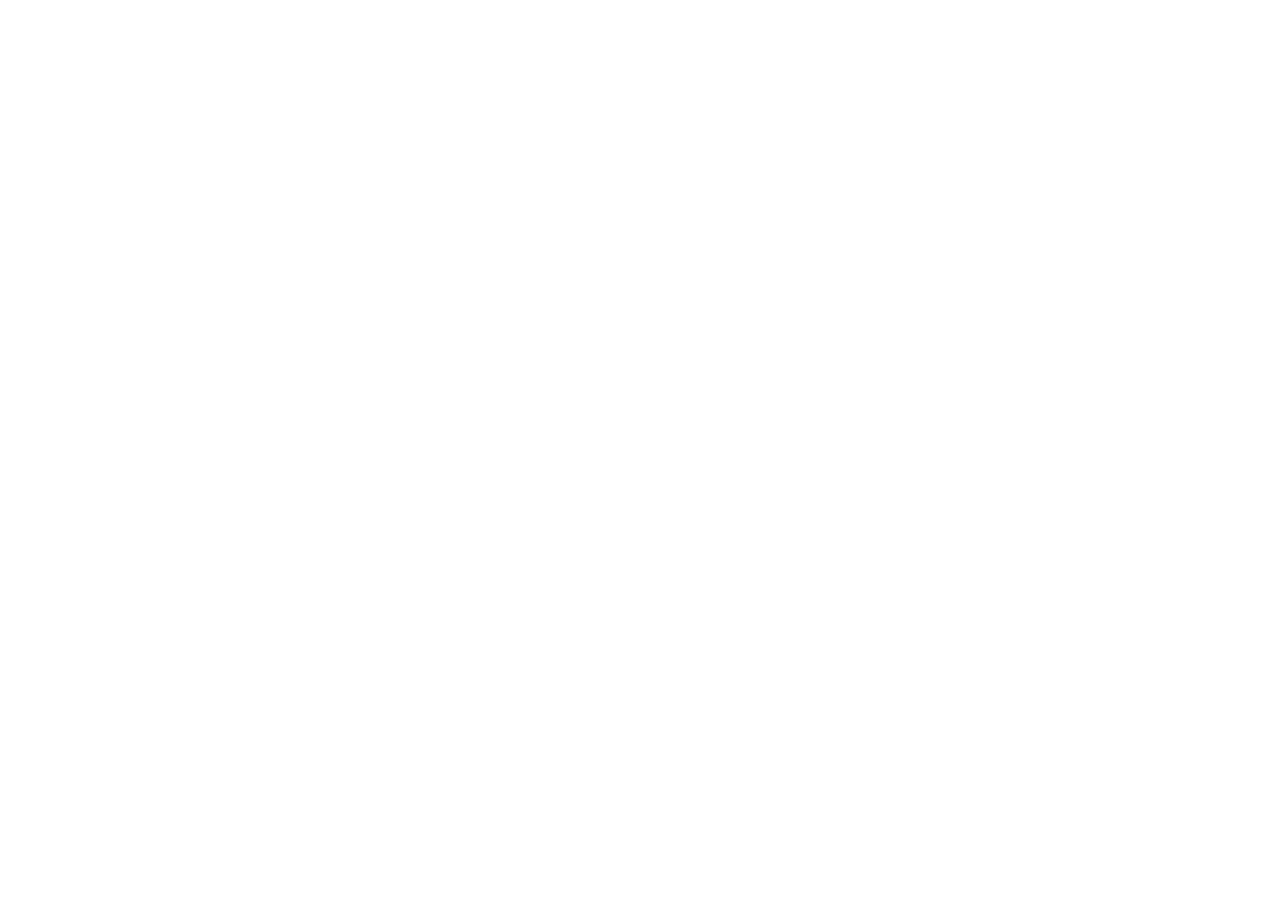
==== Javascript/test2.html @ 876ecf11 "Testing Promises" ====
<!DOCTYPE html>
<html>

<head>
    <meta charset="utf-8">
    <meta http-equiv="X-UA-Compatible" content="IE=edge">
    <title>Testing Promises</title>
    <script src="https://ajax.googleapis.com/ajax/libs/jquery/1.12.2/jquery.min.js"></script>
    <script type="text/javascript">
    "use strict";

    function getJSON(url) {
        return $.get(url).then(JSON.parse);
    }

    var promise = new Promise(function(resolve, reject) {
        resolve(1);
    });

    promise.then(function(val) {
        console.log(val); // 1
        $.get('story.json').then(function(story) {
            console.log(story.chapterUrls[0]);
        });

        return val + 2;
    }).then(function(val) {
        console.log(val); // 3
    });

    var testPromise = new Promise(function(resolve, reject) {
        let num = 19;
        if (num > 10)
            return resolve('test');
	    else
    	    return reject('Number is less then 8');

    });

    testPromise.then(function(then){
    	console.log(`then ${then}`);
    }).catch(function(error){
    	console.log(`Error : ${error}`);
    })
    </script>
</head>

<body>
</body>

</html>
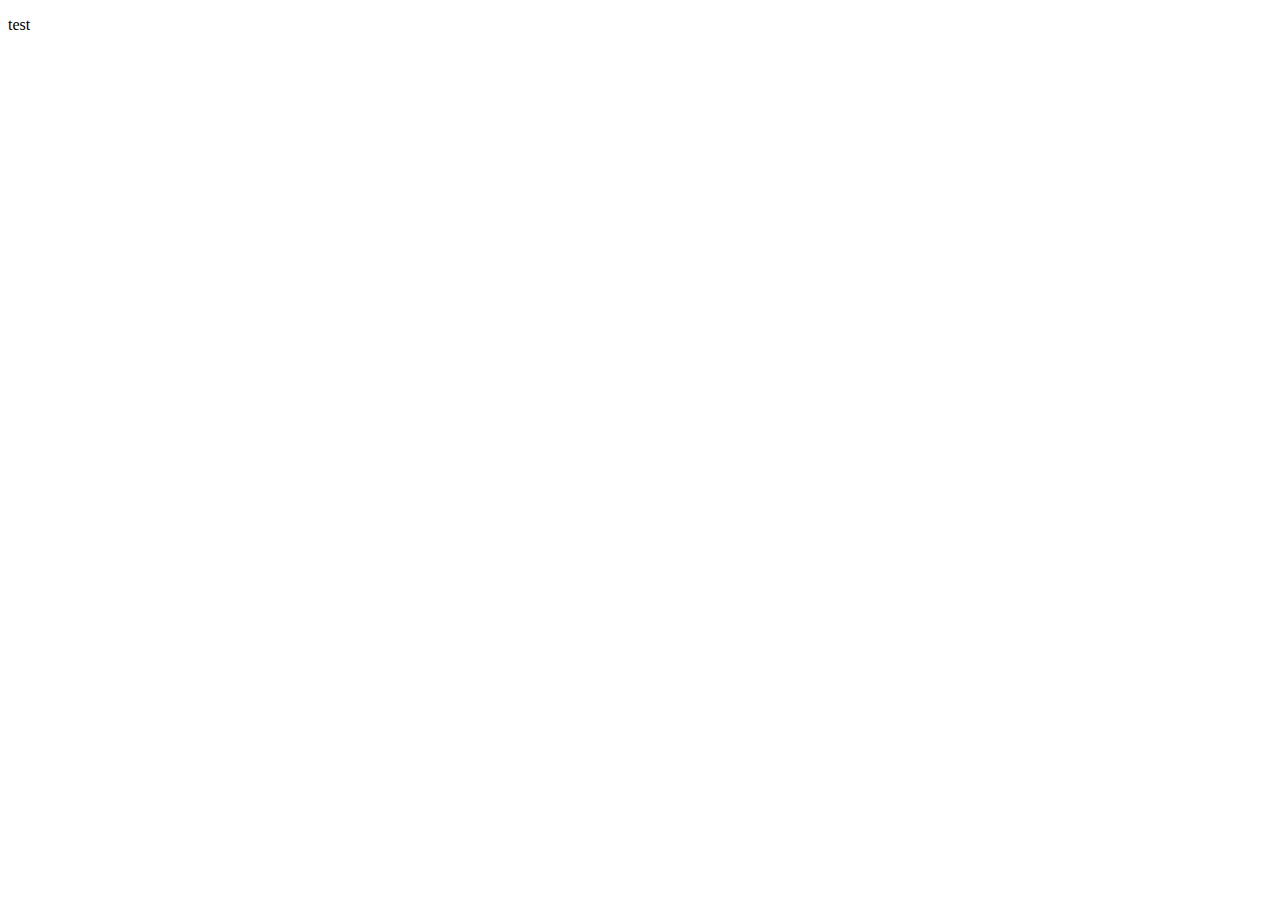
==== commit 6b969884: "js files" ====
--- a/Javascript/test2.html
+++ b/Javascript/test2.html
@@ -13,7 +13,7 @@
         return $.get(url).then(JSON.parse);
     }
 
-    var promise = new Promise(function(resolve, reject) {
+/*    var promise = new Promise(function(resolve, reject) {
         resolve(1);
     });
 
@@ -32,20 +32,70 @@
         let num = 19;
         if (num > 10)
             return resolve('test');
-	    else
-    	    return reject('Number is less then 8');
+        else
+            return reject('Number is less then 8');
 
     });
 
-    testPromise.then(function(then){
-    	console.log(`then ${then}`);
-    }).catch(function(error){
-    	console.log(`Error : ${error}`);
+    testPromise.then(function(then) {
+            console.log(`then ${then}`);
+        }).catch(function(error) {
+            console.log(`Error : ${error}`);
+        })
+*/
+    //----------------------------------------------------------------------------------------------------------------
+
+    let asyncThing1 = new Promise(function(resolve, reject) {
+        // return resolve('some initial text');
+        return reject('some error');
+    });
+    let asyncThing2 = function() {
+        console.log(`asyncThing2`);
+    };
+    let asyncThing3 = function() {
+        console.log(`asyncThing3`);
+    };
+    let asyncThing4 = function() {
+        console.log(`asyncThing4`);
+    };
+
+    asyncThing1.then(function(success) {
+        console.log(`Success 1: ${success}`);
+        return success;
+    }, function(error) {
+        console.log(`Error 1 : ${error}`);
+        return error;
     })
+    .then(function(success2) {
+        asyncThing2();
+    }).catch(function(err) {
+        console.log(`Catch : ${err}`);
+    });
+    /*
+        asyncThing1.then(function(tmp) {
+            return asyncThing2(tmp);
+        }).then(function(tmp) {
+            console.log(tmp);
+            return asyncThing3();
+        }).catch(function(err) {
+            return asyncRecovery1();
+        }).then(function() {
+            return asyncThing4();
+        }, function(err) {
+            return asyncRecovery2();
+        }).catch(function(err) {
+            console.log("Don't worry about it");
+        }).then(function() {
+            console.log("All done!");
+        });
+    */
     </script>
 </head>
 
 <body>
+    <div>
+        <p id="scribble">test</p>
+    </div>
 </body>
 
 </html>
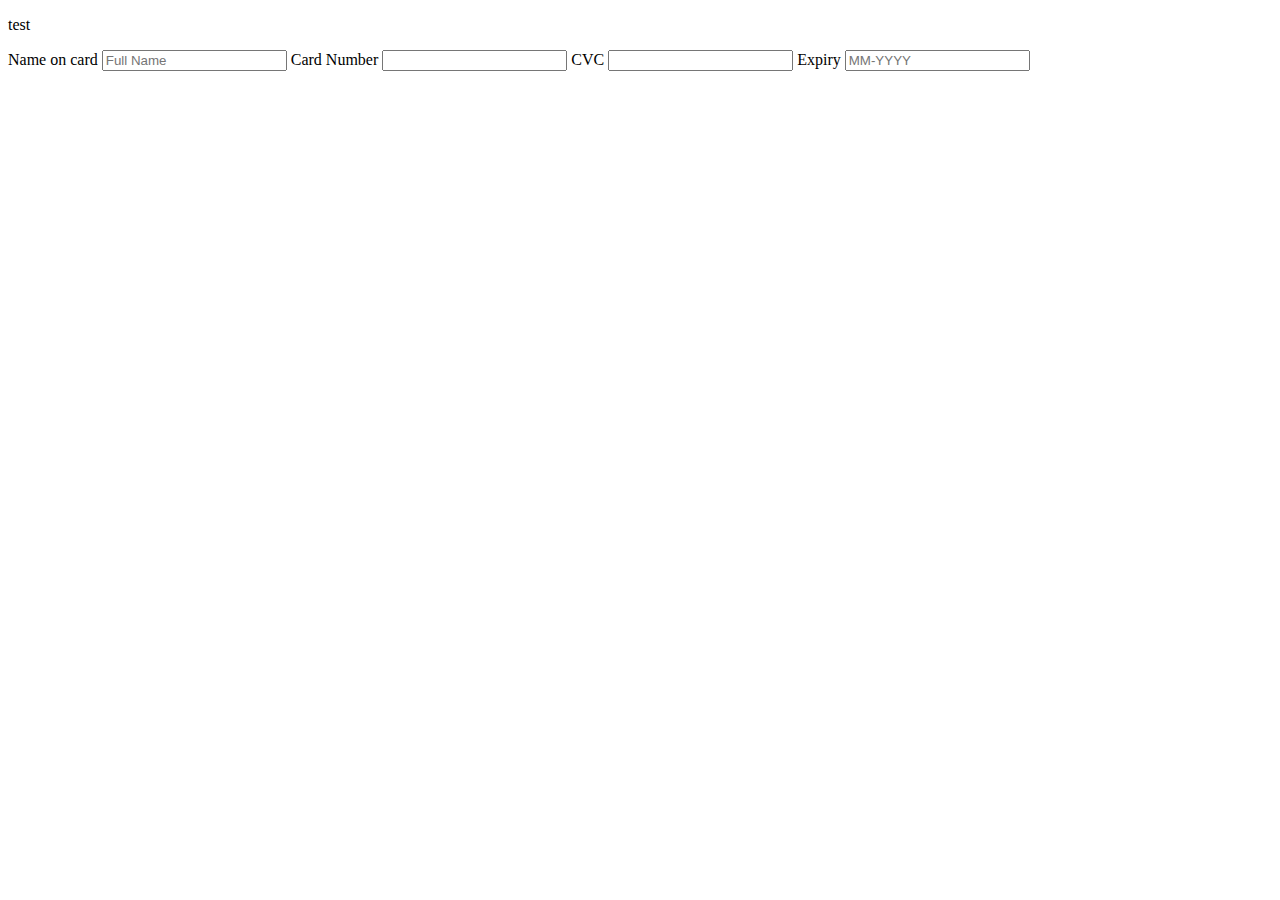
==== commit ecc9c714: "chrome forms" ====
--- a/Javascript/test2.html
+++ b/Javascript/test2.html
@@ -13,7 +13,7 @@
         return $.get(url).then(JSON.parse);
     }
 
-/*    var promise = new Promise(function(resolve, reject) {
+    var promise = new Promise(function(resolve, reject) {
         resolve(1);
     });
 
@@ -37,12 +37,13 @@
 
     });
 
-    testPromise.then(function(then) {
-            console.log(`then ${then}`);
-        }).catch(function(error) {
-            console.log(`Error : ${error}`);
-        })
-*/
+    /*    
+        testPromise.then(function(then) {
+                console.log(`then ${then}`);
+            }).catch(function(error) {
+                console.log(`Error : ${error}`);
+            })
+    */
     //----------------------------------------------------------------------------------------------------------------
 
     let asyncThing1 = new Promise(function(resolve, reject) {
@@ -60,17 +61,17 @@
     };
 
     asyncThing1.then(function(success) {
-        console.log(`Success 1: ${success}`);
-        return success;
-    }, function(error) {
-        console.log(`Error 1 : ${error}`);
-        return error;
-    })
-    .then(function(success2) {
-        asyncThing2();
-    }).catch(function(err) {
-        console.log(`Catch : ${err}`);
-    });
+            console.log(`Success 1: ${success}`);
+            return success;
+        }, function(error) {
+            console.log(`Error 1 : ${error}`);
+            return error;
+        })
+        .then(function(success2) {
+            asyncThing2();
+        }).catch(function(err) {
+            console.log(`Catch : ${err}`);
+        });
     /*
         asyncThing1.then(function(tmp) {
             return asyncThing2(tmp);
@@ -96,6 +97,14 @@
     <div>
         <p id="scribble">test</p>
     </div>
+    <label for="frmNameCC">Name on card</label>
+    <input name="ccname" id="frmNameCC" required placeholder="Full Name" autocomplete="cc-name">
+    <label for="frmCCNum">Card Number</label>
+    <input name="cardnumber" id="frmCCNum" required autocomplete="cc-number">
+    <label for="frmCCCVC">CVC</label>
+    <input name="cvc" id="frmCCCVC" required autocomplete="cc-csc">
+    <label for="frmCCExp">Expiry</label>
+    <input name="cc-exp" id="frmCCExp" required placeholder="MM-YYYY" autocomplete="cc-exp">
 </body>
 
 </html>
